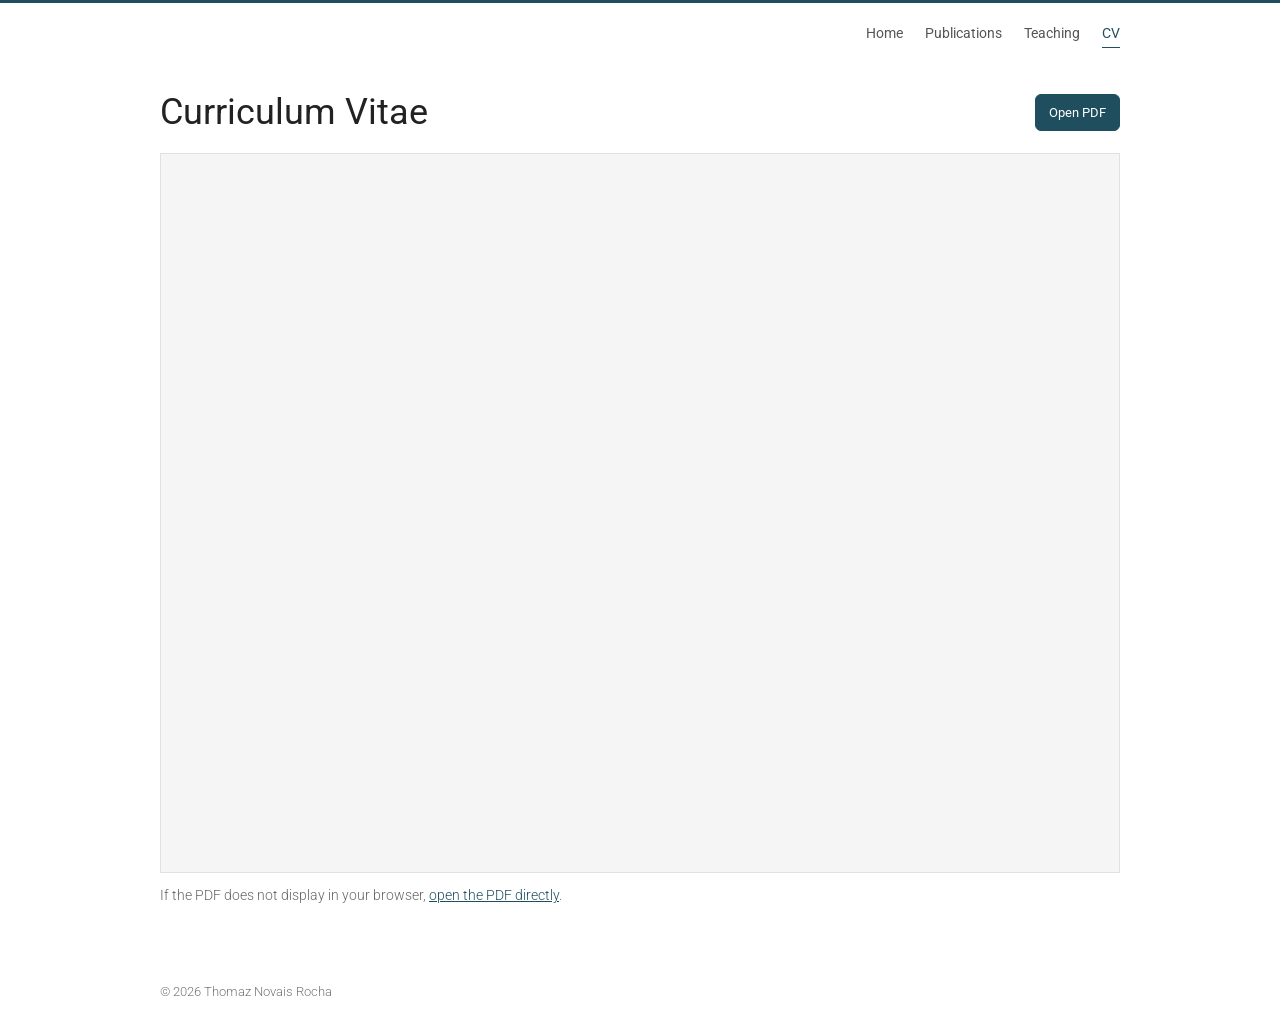
==== cv.html @ 0c69d880 "Bump CV stylesheet cache version" ====
<!doctype html>
<html lang="en">
<head>
  <meta charset="utf-8">
  <meta name="viewport" content="width=device-width, initial-scale=1">
  <meta name="description" content="Curriculum Vitae of Thomaz Novais Rocha, Postdoctoral Researcher at the Institute for Applied Ethics, Pontificia Universidad Católica de Chile.">
  <title>CV · Thomaz Novais Rocha</title>
  <link rel="preconnect" href="https://fonts.googleapis.com">
  <link rel="preconnect" href="https://fonts.gstatic.com" crossorigin>
  <link href="https://fonts.googleapis.com/css2?family=Roboto:wght@300;400;500;700&display=swap" rel="stylesheet">
  <link rel="stylesheet" href="styles.css?v=20260915-9">
</head>
<body>
<header class="site-header"><div class="wrap top-nav"><nav aria-label="Primary navigation"><a href="index.html">Home</a><a href="publications.html">Publications</a><a href="teaching.html">Teaching</a><a class="active" href="cv.html">CV</a></nav></div></header>
<main class="wrap page cv-page">
  <div class="cv-header">
    <h1>Curriculum Vitae</h1>
    <a class="cv-download" href="assets/Thomaz_Novais_Rocha_CV.pdf" target="_blank" rel="noopener">Open PDF</a>
  </div>
  <iframe class="cv-frame" src="assets/Thomaz_Novais_Rocha_CV.pdf#view=FitH" title="Curriculum Vitae of Thomaz Novais Rocha"></iframe>
  <p class="cv-fallback">If the PDF does not display in your browser, <a href="assets/Thomaz_Novais_Rocha_CV.pdf" target="_blank" rel="noopener">open the PDF directly</a>.</p>
</main>
<footer><div class="wrap">© 2026 Thomaz Novais Rocha</div></footer>
</body></html>
---- styles.css ----
:root{--ink:#303030;--muted:#555;--line:#e1e1e1;--link:#111;--paper:#fff;--soft:#f7f7f7;--accent:#1f4e5f;--accent-dark:#173b48;--accent-soft:#eef4f5;--accent-line:#cddfe4;--max:960px}*{box-sizing:border-box}html{scroll-behavior:smooth}body{margin:0;border-top:3px solid var(--accent);background:var(--paper);color:var(--ink);font-family:"Roboto",Arial,sans-serif;font-size:16px;font-weight:300;line-height:1.5}.wrap{width:min(calc(100% - 64px),var(--max));margin:0 auto}a{color:var(--link)}header{background:#fff}.top-nav{display:flex;justify-content:flex-end;padding-top:20px}.top-nav nav{display:flex;gap:22px;align-items:center;flex-wrap:wrap}.top-nav a{color:#555;text-decoration:none;font-size:14px;font-weight:400;padding-bottom:3px;border-bottom:1px solid transparent}.top-nav a:hover,.top-nav a.active{color:var(--accent);border-bottom-color:var(--accent)}main{padding:8px 0 40px}.intro-section{display:grid;grid-template-columns:minmax(0,1fr) 260px;column-gap:42px;align-items:start;padding:0 0 18px;border-top:0}.intro-copy h1{font-size:40px;line-height:1.12;font-weight:300;letter-spacing:-.02em;margin:0 0 10px;color:#111}.intro-copy h1 strong{font-weight:700}.role,.affil{font-size:16px;margin:0}.role{margin-top:12px;font-weight:300}.affil{margin-top:2px;margin-bottom:20px}.bio{max-width:600px;font-size:16px}.bio p{margin:0 0 16px}.profile-panel{padding-top:111px}.photo{width:100%;display:block;border-radius:3px;box-shadow:0 2px 8px rgba(0,0,0,.18);aspect-ratio:4/5;object-fit:cover}.contact-icons{display:flex;justify-content:center;gap:11px;margin-top:18px;align-items:center;flex-wrap:nowrap}.contact-icons a{color:#000;text-decoration:none;font-size:31px;line-height:1;display:inline-flex;align-items:center;justify-content:center;width:32px;height:34px;transition:color .15s ease,opacity .15s ease}.contact-icons a:hover{color:var(--accent);opacity:1}.orcid-icon{width:31px;height:31px;display:block}.home-rule{border:0;border-top:1px solid var(--line);margin:0}.academic-container{width:100%;display:block;padding:17px 0 17px;font-size:16px;line-height:1.45;overflow:auto}.academic-heading{font-size:25px;font-weight:700;line-height:1.2;margin:0 0 23px;color:#111}.academic-bold{font-weight:700}.bioword1{float:left}.bioword2{float:right;text-align:right}.page{max-width:900px;padding-top:44px}.page h1{font-size:36px;font-weight:400;line-height:1.15;margin:0 0 18px;color:#222}.page-intro{font-size:16px;color:#444;max-width:780px;margin:0 0 38px}.entry{padding:24px 0;border-top:1px solid var(--line)}.entry h2{font-size:21px;font-weight:500;line-height:1.35;margin:0 0 7px;color:#2b2b2b}.entry p{margin:7px 0}.entry a,.page a{color:var(--accent)}.entry a:hover,.page a:hover{text-decoration:underline}.meta,.status{color:#555}.citation{max-width:840px}.citation strong{font-weight:700;color:#222}.badge{display:inline-block;font-size:13px;padding:3px 8px;border:1px solid var(--line);border-radius:999px;color:#555}.course-list{margin:14px 0 0;padding-left:22px}.course-list li{margin:8px 0}.course-level{display:inline-block;margin-left:7px;padding:2px 7px;border:1px solid var(--accent-line);border-radius:999px;background:var(--accent-soft);color:var(--accent);font-size:11px;font-weight:400;line-height:1.35;vertical-align:1px;white-space:nowrap}.cv-page{max-width:960px}.cv-header{display:flex;align-items:center;justify-content:space-between;gap:24px;margin-bottom:20px}.cv-header h1{margin:0}.cv-download{display:inline-flex;align-items:center;justify-content:center;padding:8px 13px;border:1px solid var(--accent);border-radius:6px;background:var(--accent);color:#fff!important;font-size:13px;font-weight:400;text-decoration:none;white-space:nowrap;transition:background .15s ease,border-color .15s ease}.cv-download:hover{background:var(--accent-dark);border-color:var(--accent-dark);text-decoration:none!important}.cv-frame{display:block;width:100%;height:calc(100vh - 190px);min-height:720px;border:1px solid var(--line);background:#f5f5f5}.cv-fallback{font-size:14px;color:#666;margin-top:12px}footer{padding:22px 0 34px;color:#777;font-size:13px;margin-top:0}@media(max-width:760px){.wrap{width:min(calc(100% - 36px),var(--max))}.top-nav{justify-content:flex-start;padding-top:16px}.top-nav nav{gap:14px}.intro-section{grid-template-columns:1fr;gap:26px;padding-bottom:28px}.intro-copy h1{font-size:34px}.bio{max-width:none}.profile-panel{padding-top:0;max-width:300px}.contact-icons{justify-content:flex-start;padding-left:6px;gap:14px;flex-wrap:wrap}.bioword1,.bioword2{float:none;text-align:left}.academic-container br{display:none}.academic-container .bioword2{margin-bottom:10px}.academic-heading{margin-bottom:18px}.page{padding-top:32px}.page h1{font-size:32px}.cv-header{align-items:flex-start}.cv-frame{height:72vh;min-height:540px}}
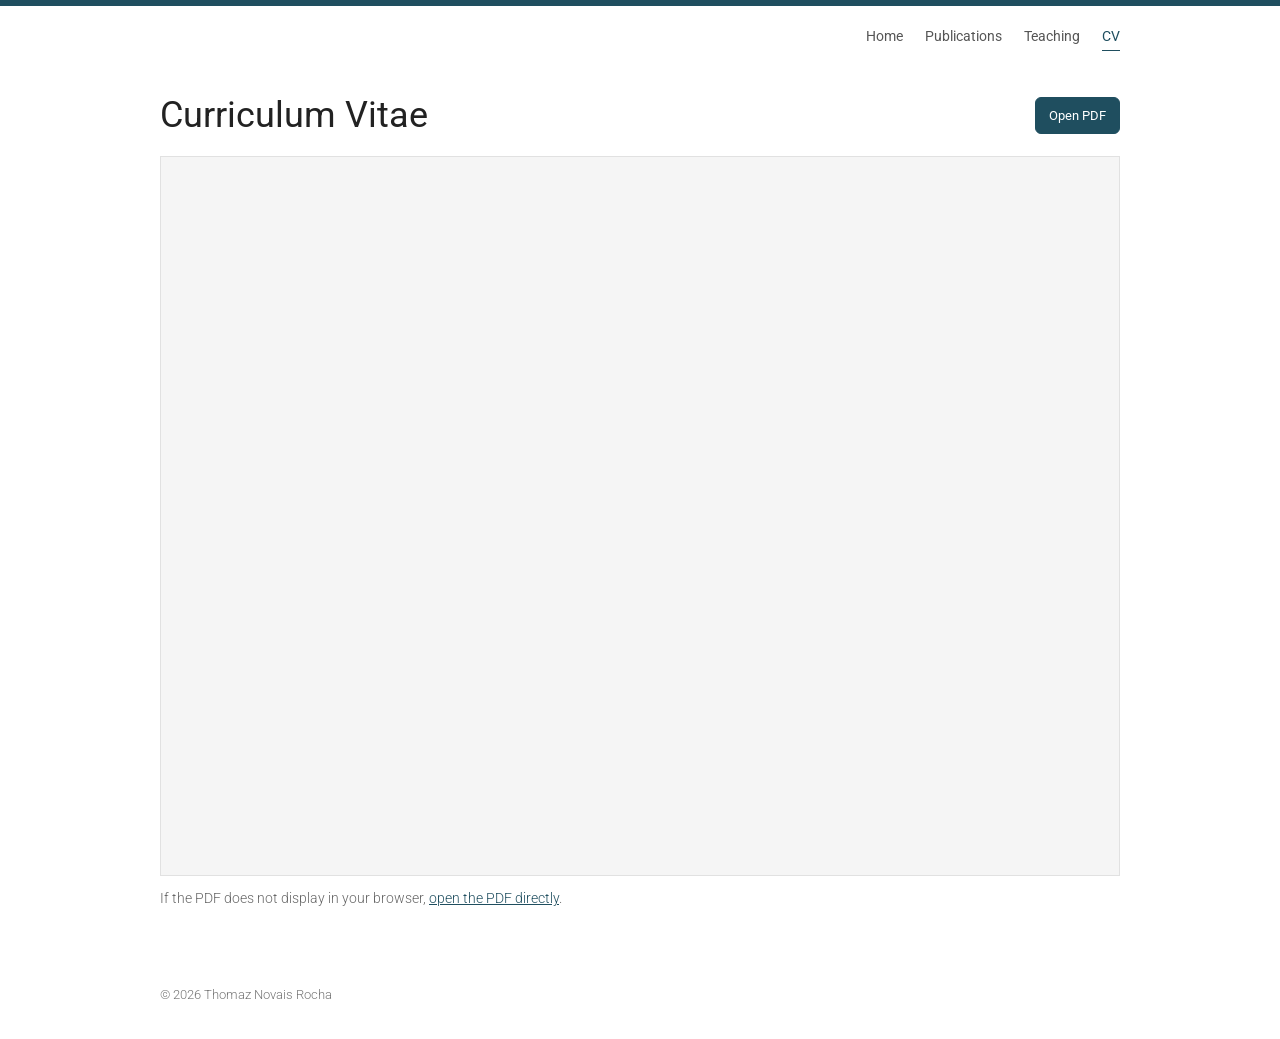
==== commit 40a7ba86: "Refresh CV stylesheet cache" ====
--- a/cv.html
+++ b/cv.html
@@ -8,7 +8,7 @@
   <link rel="preconnect" href="https://fonts.googleapis.com">
   <link rel="preconnect" href="https://fonts.gstatic.com" crossorigin>
   <link href="https://fonts.googleapis.com/css2?family=Roboto:wght@300;400;500;700&display=swap" rel="stylesheet">
-  <link rel="stylesheet" href="styles.css?v=20260915-9">
+  <link rel="stylesheet" href="styles.css?v=20260915-10">
 </head>
 <body>
 <header class="site-header"><div class="wrap top-nav"><nav aria-label="Primary navigation"><a href="index.html">Home</a><a href="publications.html">Publications</a><a href="teaching.html">Teaching</a><a class="active" href="cv.html">CV</a></nav></div></header>
--- a/styles.css
+++ b/styles.css
@@ -1 +1 @@
-:root{--ink:#303030;--muted:#555;--line:#e1e1e1;--link:#111;--paper:#fff;--soft:#f7f7f7;--accent:#1f4e5f;--accent-dark:#173b48;--accent-soft:#eef4f5;--accent-line:#cddfe4;--max:960px}*{box-sizing:border-box}html{scroll-behavior:smooth}body{margin:0;border-top:3px solid var(--accent);background:var(--paper);color:var(--ink);font-family:"Roboto",Arial,sans-serif;font-size:16px;font-weight:300;line-height:1.5}.wrap{width:min(calc(100% - 64px),var(--max));margin:0 auto}a{color:var(--link)}header{background:#fff}.top-nav{display:flex;justify-content:flex-end;padding-top:20px}.top-nav nav{display:flex;gap:22px;align-items:center;flex-wrap:wrap}.top-nav a{color:#555;text-decoration:none;font-size:14px;font-weight:400;padding-bottom:3px;border-bottom:1px solid transparent}.top-nav a:hover,.top-nav a.active{color:var(--accent);border-bottom-color:var(--accent)}main{padding:8px 0 40px}.intro-section{display:grid;grid-template-columns:minmax(0,1fr) 260px;column-gap:42px;align-items:start;padding:0 0 18px;border-top:0}.intro-copy h1{font-size:40px;line-height:1.12;font-weight:300;letter-spacing:-.02em;margin:0 0 10px;color:#111}.intro-copy h1 strong{font-weight:700}.role,.affil{font-size:16px;margin:0}.role{margin-top:12px;font-weight:300}.affil{margin-top:2px;margin-bottom:20px}.bio{max-width:600px;font-size:16px}.bio p{margin:0 0 16px}.profile-panel{padding-top:111px}.photo{width:100%;display:block;border-radius:3px;box-shadow:0 2px 8px rgba(0,0,0,.18);aspect-ratio:4/5;object-fit:cover}.contact-icons{display:flex;justify-content:center;gap:11px;margin-top:18px;align-items:center;flex-wrap:nowrap}.contact-icons a{color:#000;text-decoration:none;font-size:31px;line-height:1;display:inline-flex;align-items:center;justify-content:center;width:32px;height:34px;transition:color .15s ease,opacity .15s ease}.contact-icons a:hover{color:var(--accent);opacity:1}.orcid-icon{width:31px;height:31px;display:block}.home-rule{border:0;border-top:1px solid var(--line);margin:0}.academic-container{width:100%;display:block;padding:17px 0 17px;font-size:16px;line-height:1.45;overflow:auto}.academic-heading{font-size:25px;font-weight:700;line-height:1.2;margin:0 0 23px;color:#111}.academic-bold{font-weight:700}.bioword1{float:left}.bioword2{float:right;text-align:right}.page{max-width:900px;padding-top:44px}.page h1{font-size:36px;font-weight:400;line-height:1.15;margin:0 0 18px;color:#222}.page-intro{font-size:16px;color:#444;max-width:780px;margin:0 0 38px}.entry{padding:24px 0;border-top:1px solid var(--line)}.entry h2{font-size:21px;font-weight:500;line-height:1.35;margin:0 0 7px;color:#2b2b2b}.entry p{margin:7px 0}.entry a,.page a{color:var(--accent)}.entry a:hover,.page a:hover{text-decoration:underline}.meta,.status{color:#555}.citation{max-width:840px}.citation strong{font-weight:700;color:#222}.badge{display:inline-block;font-size:13px;padding:3px 8px;border:1px solid var(--line);border-radius:999px;color:#555}.course-list{margin:14px 0 0;padding-left:22px}.course-list li{margin:8px 0}.course-level{display:inline-block;margin-left:7px;padding:2px 7px;border:1px solid var(--accent-line);border-radius:999px;background:var(--accent-soft);color:var(--accent);font-size:11px;font-weight:400;line-height:1.35;vertical-align:1px;white-space:nowrap}.cv-page{max-width:960px}.cv-header{display:flex;align-items:center;justify-content:space-between;gap:24px;margin-bottom:20px}.cv-header h1{margin:0}.cv-download{display:inline-flex;align-items:center;justify-content:center;padding:8px 13px;border:1px solid var(--accent);border-radius:6px;background:var(--accent);color:#fff!important;font-size:13px;font-weight:400;text-decoration:none;white-space:nowrap;transition:background .15s ease,border-color .15s ease}.cv-download:hover{background:var(--accent-dark);border-color:var(--accent-dark);text-decoration:none!important}.cv-frame{display:block;width:100%;height:calc(100vh - 190px);min-height:720px;border:1px solid var(--line);background:#f5f5f5}.cv-fallback{font-size:14px;color:#666;margin-top:12px}footer{padding:22px 0 34px;color:#777;font-size:13px;margin-top:0}@media(max-width:760px){.wrap{width:min(calc(100% - 36px),var(--max))}.top-nav{justify-content:flex-start;padding-top:16px}.top-nav nav{gap:14px}.intro-section{grid-template-columns:1fr;gap:26px;padding-bottom:28px}.intro-copy h1{font-size:34px}.bio{max-width:none}.profile-panel{padding-top:0;max-width:300px}.contact-icons{justify-content:flex-start;padding-left:6px;gap:14px;flex-wrap:wrap}.bioword1,.bioword2{float:none;text-align:left}.academic-container br{display:none}.academic-container .bioword2{margin-bottom:10px}.academic-heading{margin-bottom:18px}.page{padding-top:32px}.page h1{font-size:32px}.cv-header{align-items:flex-start}.cv-frame{height:72vh;min-height:540px}}+:root{--ink:#303030;--muted:#555;--line:#e1e1e1;--link:#111;--paper:#fff;--soft:#f7f7f7;--accent:#1f4e5f;--accent-dark:#173b48;--accent-soft:#eef4f5;--accent-line:#cddfe4;--max:960px}*{box-sizing:border-box}html{scroll-behavior:smooth}body{margin:0;border-top:6px solid var(--accent);background:var(--paper);color:var(--ink);font-family:"Roboto",Arial,sans-serif;font-size:16px;font-weight:300;line-height:1.5}.wrap{width:min(calc(100% - 64px),var(--max));margin:0 auto}a{color:var(--link)}header{background:#fff}.top-nav{display:flex;justify-content:flex-end;padding-top:20px}.top-nav nav{display:flex;gap:22px;align-items:center;flex-wrap:wrap}.top-nav a{color:#555;text-decoration:none;font-size:14px;font-weight:400;padding-bottom:3px;border-bottom:1px solid transparent}.top-nav a:hover,.top-nav a.active{color:var(--accent);border-bottom-color:var(--accent)}main{padding:8px 0 40px}.intro-section{display:grid;grid-template-columns:minmax(0,1fr) 260px;column-gap:42px;align-items:start;padding:0 0 18px;border-top:0}.intro-copy h1{font-size:40px;line-height:1.12;font-weight:700;letter-spacing:-.02em;margin:0 0 10px;color:#111}.intro-copy h1 strong{font-weight:700}.role,.affil{font-size:16px;margin:0}.role{margin-top:12px;font-weight:300}.affil{margin-top:2px;margin-bottom:20px}.bio{max-width:600px;font-size:16px}.bio p{margin:0 0 16px}.profile-panel{position:relative;padding-top:111px}.profile-panel::before{content:"";position:absolute;top:101px;right:-12px;width:100%;aspect-ratio:4/5;background:var(--accent-soft);border:1px solid var(--accent-line);border-radius:4px;z-index:0}.photo{position:relative;z-index:1;width:100%;display:block;border-radius:3px;box-shadow:0 2px 8px rgba(0,0,0,.18);aspect-ratio:4/5;object-fit:cover}.contact-icons{position:relative;z-index:1;display:flex;justify-content:center;gap:11px;margin-top:18px;align-items:center;flex-wrap:nowrap}.contact-icons a{color:#000;text-decoration:none;font-size:31px;line-height:1;display:inline-flex;align-items:center;justify-content:center;width:32px;height:34px;transition:color .15s ease,opacity .15s ease}.contact-icons a:hover{color:var(--accent);opacity:1}.orcid-icon{width:31px;height:31px;display:block}.home-rule{border:0;border-top:1px solid var(--line);margin:0}.academic-container{width:100%;display:block;padding:17px 0 17px;font-size:16px;line-height:1.45;overflow:auto}.academic-heading{font-size:25px;font-weight:700;line-height:1.2;margin:0 0 23px;color:#111}.academic-bold{font-weight:700}.bioword1{float:left}.bioword2{float:right;text-align:right}.page{max-width:900px;padding-top:44px}.page h1{font-size:36px;font-weight:400;line-height:1.15;margin:0 0 18px;color:#222}.page-intro{font-size:16px;color:#444;max-width:780px;margin:0 0 38px}.entry{padding:24px 0;border-top:1px solid var(--line)}.entry h2{font-size:21px;font-weight:500;line-height:1.35;margin:0 0 7px;color:#2b2b2b}.entry p{margin:7px 0}.entry a,.page a{color:var(--accent)}.entry a:hover,.page a:hover{text-decoration:underline}.meta,.status{color:#555}.citation{max-width:840px}.citation strong{font-weight:700;color:#222}.badge{display:inline-block;font-size:13px;padding:3px 8px;border:1px solid var(--line);border-radius:999px;color:#555}.course-list{margin:14px 0 0;padding-left:22px}.course-list li{margin:8px 0}.course-level{display:inline-block;margin-left:7px;padding:2px 7px;border:1px solid var(--accent-line);border-radius:999px;background:var(--accent-soft);color:var(--accent);font-size:11px;font-weight:400;line-height:1.35;vertical-align:1px;white-space:nowrap}.cv-page{max-width:960px}.cv-header{display:flex;align-items:center;justify-content:space-between;gap:24px;margin-bottom:20px}.cv-header h1{margin:0}.cv-download{display:inline-flex;align-items:center;justify-content:center;padding:8px 13px;border:1px solid var(--accent);border-radius:6px;background:var(--accent);color:#fff!important;font-size:13px;font-weight:400;text-decoration:none;white-space:nowrap;transition:background .15s ease,border-color .15s ease}.cv-download:hover{background:var(--accent-dark);border-color:var(--accent-dark);text-decoration:none!important}.cv-frame{display:block;width:100%;height:calc(100vh - 190px);min-height:720px;border:1px solid var(--line);background:#f5f5f5}.cv-fallback{font-size:14px;color:#666;margin-top:12px}footer{padding:22px 0 34px;color:#777;font-size:13px;margin-top:0}@media(max-width:760px){.wrap{width:min(calc(100% - 36px),var(--max))}.top-nav{justify-content:flex-start;padding-top:16px}.top-nav nav{gap:14px}.intro-section{grid-template-columns:1fr;gap:26px;padding-bottom:28px}.intro-copy h1{font-size:34px}.bio{max-width:none}.profile-panel{padding-top:0;max-width:300px}.profile-panel::before{top:-10px;right:-10px}.contact-icons{justify-content:flex-start;padding-left:6px;gap:14px;flex-wrap:wrap}.bioword1,.bioword2{float:none;text-align:left}.academic-container br{display:none}.academic-container .bioword2{margin-bottom:10px}.academic-heading{margin-bottom:18px}.page{padding-top:32px}.page h1{font-size:32px}.cv-header{align-items:flex-start}.cv-frame{height:72vh;min-height:540px}}
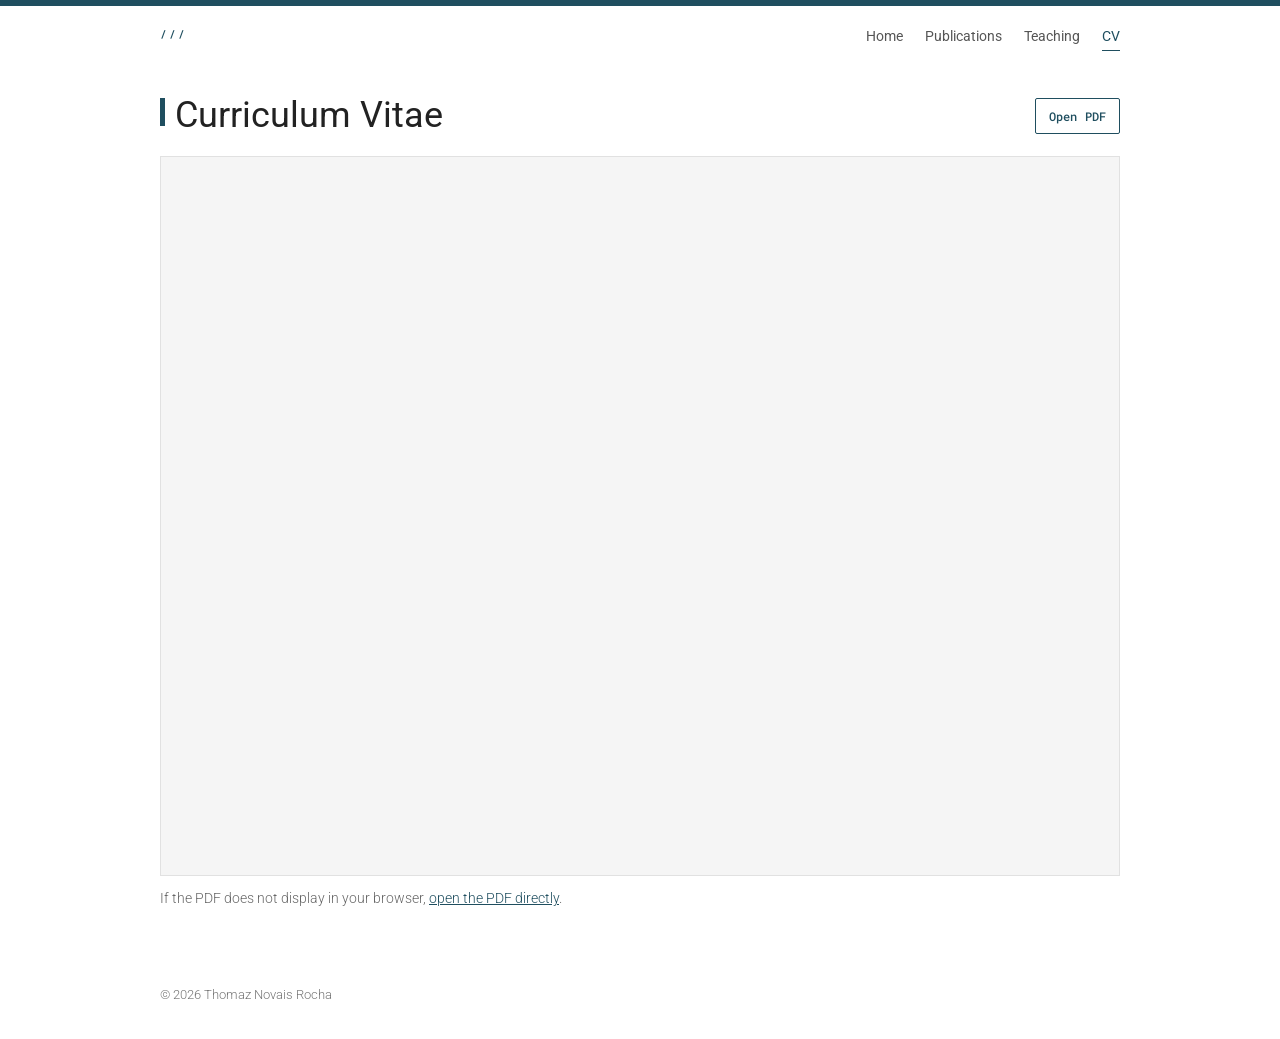
==== commit 8b3916da: "Add subtle retro micro-details" ====
--- a/cv.html
+++ b/cv.html
@@ -7,8 +7,8 @@
   <title>CV · Thomaz Novais Rocha</title>
   <link rel="preconnect" href="https://fonts.googleapis.com">
   <link rel="preconnect" href="https://fonts.gstatic.com" crossorigin>
-  <link href="https://fonts.googleapis.com/css2?family=Roboto:wght@300;400;500;700&display=swap" rel="stylesheet">
-  <link rel="stylesheet" href="styles.css?v=20260915-10">
+  <link href="https://fonts.googleapis.com/css2?family=Roboto+Mono:wght@400;500&family=Roboto:wght@300;400;500;700&display=swap" rel="stylesheet">
+  <link rel="stylesheet" href="styles.css?v=20260915-14">
 </head>
 <body>
 <header class="site-header"><div class="wrap top-nav"><nav aria-label="Primary navigation"><a href="index.html">Home</a><a href="publications.html">Publications</a><a href="teaching.html">Teaching</a><a class="active" href="cv.html">CV</a></nav></div></header>
--- a/styles.css
+++ b/styles.css
@@ -1 +1 @@
-:root{--ink:#303030;--muted:#555;--line:#e1e1e1;--link:#111;--paper:#fff;--soft:#f7f7f7;--accent:#1f4e5f;--accent-dark:#173b48;--accent-soft:#eef4f5;--accent-line:#cddfe4;--max:960px}*{box-sizing:border-box}html{scroll-behavior:smooth}body{margin:0;border-top:6px solid var(--accent);background:var(--paper);color:var(--ink);font-family:"Roboto",Arial,sans-serif;font-size:16px;font-weight:300;line-height:1.5}.wrap{width:min(calc(100% - 64px),var(--max));margin:0 auto}a{color:var(--link)}header{background:#fff}.top-nav{display:flex;justify-content:flex-end;padding-top:20px}.top-nav nav{display:flex;gap:22px;align-items:center;flex-wrap:wrap}.top-nav a{color:#555;text-decoration:none;font-size:14px;font-weight:400;padding-bottom:3px;border-bottom:1px solid transparent}.top-nav a:hover,.top-nav a.active{color:var(--accent);border-bottom-color:var(--accent)}main{padding:8px 0 40px}.intro-section{display:grid;grid-template-columns:minmax(0,1fr) 260px;column-gap:42px;align-items:start;padding:0 0 18px;border-top:0}.intro-copy h1{font-size:40px;line-height:1.12;font-weight:700;letter-spacing:-.02em;margin:0 0 10px;color:#111}.intro-copy h1 strong{font-weight:700}.role,.affil{font-size:16px;margin:0}.role{margin-top:12px;font-weight:300}.affil{margin-top:2px;margin-bottom:20px}.bio{max-width:600px;font-size:16px}.bio p{margin:0 0 16px}.profile-panel{position:relative;padding-top:111px}.profile-panel::before{content:"";position:absolute;top:101px;right:-12px;width:100%;aspect-ratio:4/5;background:var(--accent-soft);border:1px solid var(--accent-line);border-radius:4px;z-index:0}.photo{position:relative;z-index:1;width:100%;display:block;border-radius:3px;box-shadow:0 2px 8px rgba(0,0,0,.18);aspect-ratio:4/5;object-fit:cover}.contact-icons{position:relative;z-index:1;display:flex;justify-content:center;gap:11px;margin-top:18px;align-items:center;flex-wrap:nowrap}.contact-icons a{color:#000;text-decoration:none;font-size:31px;line-height:1;display:inline-flex;align-items:center;justify-content:center;width:32px;height:34px;transition:color .15s ease,opacity .15s ease}.contact-icons a:hover{color:var(--accent);opacity:1}.orcid-icon{width:31px;height:31px;display:block}.home-rule{border:0;border-top:1px solid var(--line);margin:0}.academic-container{width:100%;display:block;padding:17px 0 17px;font-size:16px;line-height:1.45;overflow:auto}.academic-heading{font-size:25px;font-weight:700;line-height:1.2;margin:0 0 23px;color:#111}.academic-bold{font-weight:700}.bioword1{float:left}.bioword2{float:right;text-align:right}.page{max-width:900px;padding-top:44px}.page h1{font-size:36px;font-weight:400;line-height:1.15;margin:0 0 18px;color:#222}.page-intro{font-size:16px;color:#444;max-width:780px;margin:0 0 38px}.entry{padding:24px 0;border-top:1px solid var(--line)}.entry h2{font-size:21px;font-weight:500;line-height:1.35;margin:0 0 7px;color:#2b2b2b}.entry p{margin:7px 0}.entry a,.page a{color:var(--accent)}.entry a:hover,.page a:hover{text-decoration:underline}.meta,.status{color:#555}.citation{max-width:840px}.citation strong{font-weight:700;color:#222}.badge{display:inline-block;font-size:13px;padding:3px 8px;border:1px solid var(--line);border-radius:999px;color:#555}.course-list{margin:14px 0 0;padding-left:22px}.course-list li{margin:8px 0}.course-level{display:inline-block;margin-left:7px;padding:2px 7px;border:1px solid var(--accent-line);border-radius:999px;background:var(--accent-soft);color:var(--accent);font-size:11px;font-weight:400;line-height:1.35;vertical-align:1px;white-space:nowrap}.cv-page{max-width:960px}.cv-header{display:flex;align-items:center;justify-content:space-between;gap:24px;margin-bottom:20px}.cv-header h1{margin:0}.cv-download{display:inline-flex;align-items:center;justify-content:center;padding:8px 13px;border:1px solid var(--accent);border-radius:6px;background:var(--accent);color:#fff!important;font-size:13px;font-weight:400;text-decoration:none;white-space:nowrap;transition:background .15s ease,border-color .15s ease}.cv-download:hover{background:var(--accent-dark);border-color:var(--accent-dark);text-decoration:none!important}.cv-frame{display:block;width:100%;height:calc(100vh - 190px);min-height:720px;border:1px solid var(--line);background:#f5f5f5}.cv-fallback{font-size:14px;color:#666;margin-top:12px}footer{padding:22px 0 34px;color:#777;font-size:13px;margin-top:0}@media(max-width:760px){.wrap{width:min(calc(100% - 36px),var(--max))}.top-nav{justify-content:flex-start;padding-top:16px}.top-nav nav{gap:14px}.intro-section{grid-template-columns:1fr;gap:26px;padding-bottom:28px}.intro-copy h1{font-size:34px}.bio{max-width:none}.profile-panel{padding-top:0;max-width:300px}.profile-panel::before{top:-10px;right:-10px}.contact-icons{justify-content:flex-start;padding-left:6px;gap:14px;flex-wrap:wrap}.bioword1,.bioword2{float:none;text-align:left}.academic-container br{display:none}.academic-container .bioword2{margin-bottom:10px}.academic-heading{margin-bottom:18px}.page{padding-top:32px}.page h1{font-size:32px}.cv-header{align-items:flex-start}.cv-frame{height:72vh;min-height:540px}}+:root{--ink:#303030;--muted:#555;--line:#e1e1e1;--link:#111;--paper:#fff;--soft:#f7f7f7;--accent:#1f4e5f;--accent-dark:#173b48;--accent-soft:#eef4f5;--accent-line:#cddfe4;--max:960px}*{box-sizing:border-box}html{scroll-behavior:smooth}body{margin:0;border-top:6px solid var(--accent);background:var(--paper);color:var(--ink);font-family:"Roboto",Arial,sans-serif;font-size:16px;font-weight:300;line-height:1.5}.wrap{width:min(calc(100% - 64px),var(--max));margin:0 auto}a{color:var(--link)}header{background:#fff}.top-nav{display:flex;justify-content:flex-end;align-items:flex-start;padding-top:20px}.top-nav::before{content:"///";margin-right:auto;padding-top:2px;color:var(--accent);font-family:"Roboto Mono",monospace;font-size:11px;font-weight:500;letter-spacing:2px;line-height:1}.top-nav nav{display:flex;gap:22px;align-items:center;flex-wrap:wrap}.top-nav a{color:#555;text-decoration:none;font-size:14px;font-weight:400;padding-bottom:3px;border-bottom:1px solid transparent}.top-nav a:hover,.top-nav a.active{color:var(--accent);border-bottom-color:var(--accent)}main{padding:8px 0 40px}.intro-section{display:grid;grid-template-columns:minmax(0,1fr) 260px;column-gap:42px;align-items:start;padding:0 0 18px;border-top:0}.intro-copy h1{font-size:40px;line-height:1.12;font-weight:700;letter-spacing:-.02em;margin:0 0 10px;color:#111}.intro-copy h1 strong{font-weight:700}.role,.affil{font-size:16px;margin:0}.role{margin-top:12px;font-weight:300}.affil{margin-top:2px;margin-bottom:20px}.bio{max-width:600px;font-size:16px}.bio p{margin:0 0 16px}.profile-panel{padding-top:111px}.photo{width:100%;display:block;border-radius:3px;box-shadow:0 2px 8px rgba(0,0,0,.18);aspect-ratio:4/5;object-fit:cover}.contact-icons{display:flex;justify-content:center;gap:11px;margin-top:18px;align-items:center;flex-wrap:nowrap}.contact-icons a{color:#000;text-decoration:none;font-size:31px;line-height:1;display:inline-flex;align-items:center;justify-content:center;width:32px;height:34px;transition:color .15s ease,opacity .15s ease}.contact-icons a:hover{color:var(--accent);opacity:1}.orcid-icon{width:31px;height:31px;display:block}.home-rule{border:0;height:1px;background:linear-gradient(90deg,var(--accent) 0 42px,var(--line) 42px 100%);margin:0}.academic-container{width:100%;display:block;padding:17px 0 17px;font-size:16px;line-height:1.45;overflow:auto}.academic-heading{font-size:25px;font-weight:700;line-height:1.2;margin:0 0 23px;color:#111}.academic-heading::before,.page h1::before{content:"";display:inline-block;width:5px;height:.78em;margin-right:10px;background:var(--accent);vertical-align:.02em}.academic-bold{font-weight:700}.bioword1{float:left}.bioword2{float:right;text-align:right}.date-stamp{font-family:"Roboto Mono",monospace;font-size:14px;font-weight:400;letter-spacing:.01em;color:#4d4d4d}.inline-date{font-size:.9em}.page{max-width:900px;padding-top:44px}.page h1{font-size:36px;font-weight:400;line-height:1.15;margin:0 0 18px;color:#222}.page-intro{font-size:16px;color:#444;max-width:780px;margin:0 0 38px}.entry{position:relative;padding:24px 0;border-top:1px solid var(--line)}.entry::before{content:"";position:absolute;top:-1px;left:0;width:26px;height:2px;background:var(--accent)}.entry h2{font-size:21px;font-weight:500;line-height:1.35;margin:0 0 7px;color:#2b2b2b}.entry p{margin:7px 0}.entry a,.page a{color:var(--accent)}.entry a:hover,.page a:hover{text-decoration:underline}.meta,.status{color:#555}.citation{max-width:840px}.citation strong{font-weight:700;color:#222}.badge{display:inline-block;font-family:"Roboto Mono",monospace;font-size:12px;font-weight:400;padding:3px 7px;border:1px solid var(--accent-line);border-radius:2px;background:transparent;color:var(--accent);letter-spacing:.01em}.course-list{margin:14px 0 0;padding-left:22px}.course-list li{margin:8px 0}.course-level{display:inline-block;margin-left:7px;padding:2px 7px;border:1px solid var(--accent-line);border-radius:2px;background:var(--accent-soft);color:var(--accent);font-family:"Roboto Mono",monospace;font-size:10px;font-weight:400;line-height:1.35;letter-spacing:.02em;vertical-align:1px;white-space:nowrap}.cv-page{max-width:960px}.cv-header{display:flex;align-items:center;justify-content:space-between;gap:24px;margin-bottom:20px}.cv-header h1{margin:0}.cv-download{display:inline-flex;align-items:center;justify-content:center;padding:8px 13px;border:1px solid var(--accent);border-radius:2px;background:#fff;color:var(--accent)!important;font-family:"Roboto Mono",monospace;font-size:12px;font-weight:500;letter-spacing:.01em;text-decoration:none;white-space:nowrap;transition:background .15s ease,color .15s ease,border-color .15s ease}.cv-download:hover{background:var(--accent);border-color:var(--accent);color:#fff!important;text-decoration:none!important}.cv-frame{display:block;width:100%;height:calc(100vh - 190px);min-height:720px;border:1px solid var(--line);background:#f5f5f5}.cv-fallback{font-size:14px;color:#666;margin-top:12px}footer{padding:22px 0 34px;color:#777;font-size:13px;margin-top:0}@media(max-width:760px){.wrap{width:min(calc(100% - 36px),var(--max))}.top-nav{justify-content:flex-start;padding-top:16px}.top-nav::before{display:none}.top-nav nav{gap:14px}.intro-section{grid-template-columns:1fr;gap:26px;padding-bottom:28px}.intro-copy h1{font-size:34px}.bio{max-width:none}.profile-panel{padding-top:0;max-width:300px}.contact-icons{justify-content:flex-start;padding-left:6px;gap:14px;flex-wrap:wrap}.bioword1,.bioword2{float:none;text-align:left}.academic-container br{display:none}.academic-container .bioword2{margin-bottom:10px}.academic-heading{margin-bottom:18px}.page{padding-top:32px}.page h1{font-size:32px}.cv-header{align-items:flex-start}.cv-frame{height:72vh;min-height:540px}}
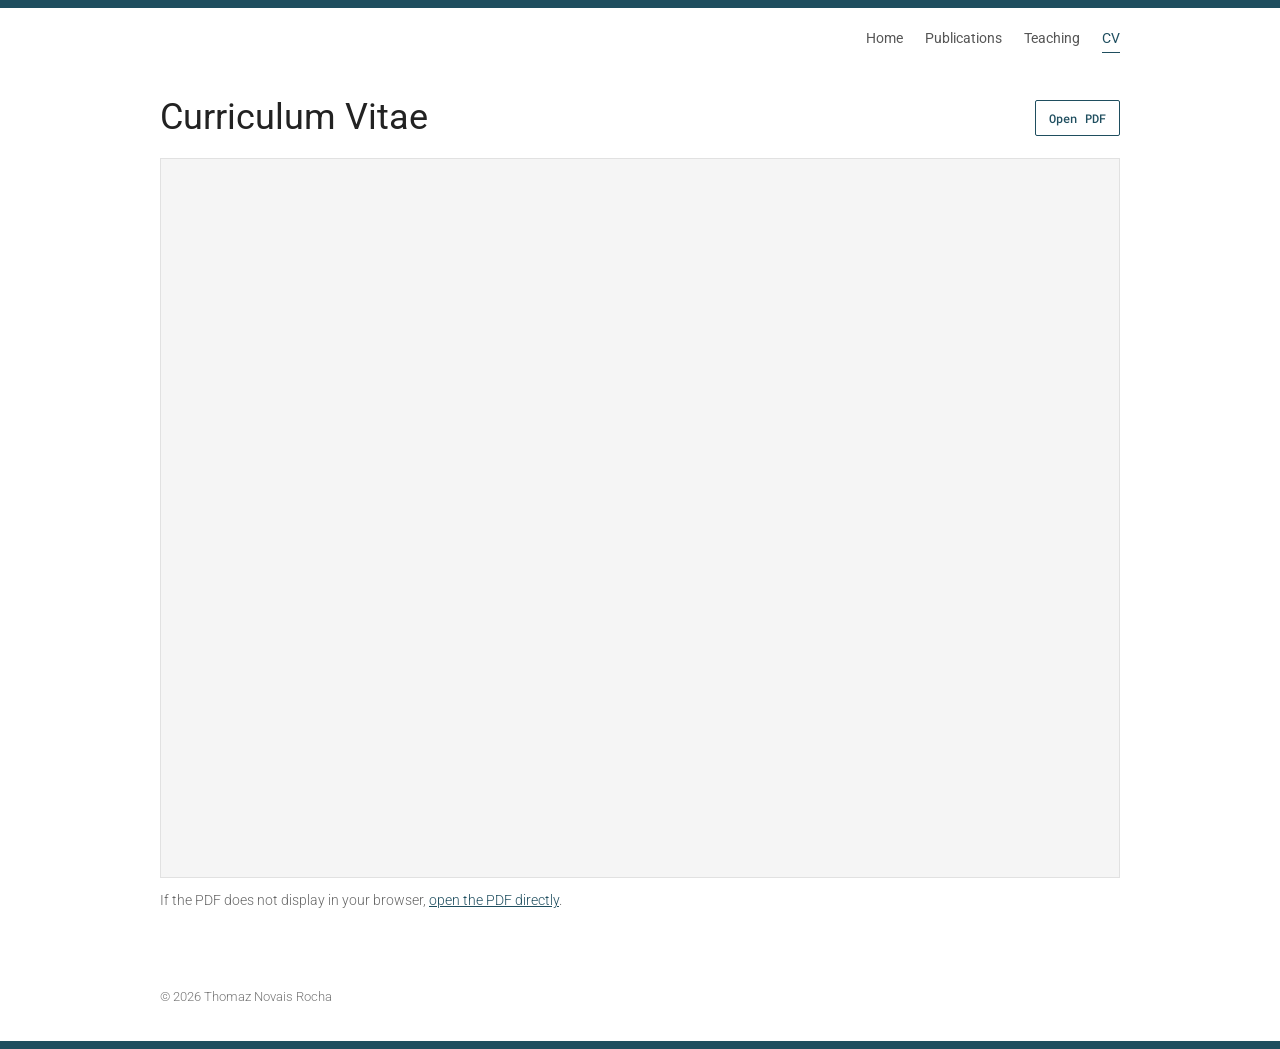
==== commit c0ff9806: "Refresh CV styling" ====
--- a/cv.html
+++ b/cv.html
@@ -8,7 +8,7 @@
   <link rel="preconnect" href="https://fonts.googleapis.com">
   <link rel="preconnect" href="https://fonts.gstatic.com" crossorigin>
   <link href="https://fonts.googleapis.com/css2?family=Roboto+Mono:wght@400;500&family=Roboto:wght@300;400;500;700&display=swap" rel="stylesheet">
-  <link rel="stylesheet" href="styles.css?v=20260915-14">
+  <link rel="stylesheet" href="styles.css?v=20260915-15">
 </head>
 <body>
 <header class="site-header"><div class="wrap top-nav"><nav aria-label="Primary navigation"><a href="index.html">Home</a><a href="publications.html">Publications</a><a href="teaching.html">Teaching</a><a class="active" href="cv.html">CV</a></nav></div></header>
--- a/styles.css
+++ b/styles.css
@@ -1 +1 @@
-:root{--ink:#303030;--muted:#555;--line:#e1e1e1;--link:#111;--paper:#fff;--soft:#f7f7f7;--accent:#1f4e5f;--accent-dark:#173b48;--accent-soft:#eef4f5;--accent-line:#cddfe4;--max:960px}*{box-sizing:border-box}html{scroll-behavior:smooth}body{margin:0;border-top:6px solid var(--accent);background:var(--paper);color:var(--ink);font-family:"Roboto",Arial,sans-serif;font-size:16px;font-weight:300;line-height:1.5}.wrap{width:min(calc(100% - 64px),var(--max));margin:0 auto}a{color:var(--link)}header{background:#fff}.top-nav{display:flex;justify-content:flex-end;align-items:flex-start;padding-top:20px}.top-nav::before{content:"///";margin-right:auto;padding-top:2px;color:var(--accent);font-family:"Roboto Mono",monospace;font-size:11px;font-weight:500;letter-spacing:2px;line-height:1}.top-nav nav{display:flex;gap:22px;align-items:center;flex-wrap:wrap}.top-nav a{color:#555;text-decoration:none;font-size:14px;font-weight:400;padding-bottom:3px;border-bottom:1px solid transparent}.top-nav a:hover,.top-nav a.active{color:var(--accent);border-bottom-color:var(--accent)}main{padding:8px 0 40px}.intro-section{display:grid;grid-template-columns:minmax(0,1fr) 260px;column-gap:42px;align-items:start;padding:0 0 18px;border-top:0}.intro-copy h1{font-size:40px;line-height:1.12;font-weight:700;letter-spacing:-.02em;margin:0 0 10px;color:#111}.intro-copy h1 strong{font-weight:700}.role,.affil{font-size:16px;margin:0}.role{margin-top:12px;font-weight:300}.affil{margin-top:2px;margin-bottom:20px}.bio{max-width:600px;font-size:16px}.bio p{margin:0 0 16px}.profile-panel{padding-top:111px}.photo{width:100%;display:block;border-radius:3px;box-shadow:0 2px 8px rgba(0,0,0,.18);aspect-ratio:4/5;object-fit:cover}.contact-icons{display:flex;justify-content:center;gap:11px;margin-top:18px;align-items:center;flex-wrap:nowrap}.contact-icons a{color:#000;text-decoration:none;font-size:31px;line-height:1;display:inline-flex;align-items:center;justify-content:center;width:32px;height:34px;transition:color .15s ease,opacity .15s ease}.contact-icons a:hover{color:var(--accent);opacity:1}.orcid-icon{width:31px;height:31px;display:block}.home-rule{border:0;height:1px;background:linear-gradient(90deg,var(--accent) 0 42px,var(--line) 42px 100%);margin:0}.academic-container{width:100%;display:block;padding:17px 0 17px;font-size:16px;line-height:1.45;overflow:auto}.academic-heading{font-size:25px;font-weight:700;line-height:1.2;margin:0 0 23px;color:#111}.academic-heading::before,.page h1::before{content:"";display:inline-block;width:5px;height:.78em;margin-right:10px;background:var(--accent);vertical-align:.02em}.academic-bold{font-weight:700}.bioword1{float:left}.bioword2{float:right;text-align:right}.date-stamp{font-family:"Roboto Mono",monospace;font-size:14px;font-weight:400;letter-spacing:.01em;color:#4d4d4d}.inline-date{font-size:.9em}.page{max-width:900px;padding-top:44px}.page h1{font-size:36px;font-weight:400;line-height:1.15;margin:0 0 18px;color:#222}.page-intro{font-size:16px;color:#444;max-width:780px;margin:0 0 38px}.entry{position:relative;padding:24px 0;border-top:1px solid var(--line)}.entry::before{content:"";position:absolute;top:-1px;left:0;width:26px;height:2px;background:var(--accent)}.entry h2{font-size:21px;font-weight:500;line-height:1.35;margin:0 0 7px;color:#2b2b2b}.entry p{margin:7px 0}.entry a,.page a{color:var(--accent)}.entry a:hover,.page a:hover{text-decoration:underline}.meta,.status{color:#555}.citation{max-width:840px}.citation strong{font-weight:700;color:#222}.badge{display:inline-block;font-family:"Roboto Mono",monospace;font-size:12px;font-weight:400;padding:3px 7px;border:1px solid var(--accent-line);border-radius:2px;background:transparent;color:var(--accent);letter-spacing:.01em}.course-list{margin:14px 0 0;padding-left:22px}.course-list li{margin:8px 0}.course-level{display:inline-block;margin-left:7px;padding:2px 7px;border:1px solid var(--accent-line);border-radius:2px;background:var(--accent-soft);color:var(--accent);font-family:"Roboto Mono",monospace;font-size:10px;font-weight:400;line-height:1.35;letter-spacing:.02em;vertical-align:1px;white-space:nowrap}.cv-page{max-width:960px}.cv-header{display:flex;align-items:center;justify-content:space-between;gap:24px;margin-bottom:20px}.cv-header h1{margin:0}.cv-download{display:inline-flex;align-items:center;justify-content:center;padding:8px 13px;border:1px solid var(--accent);border-radius:2px;background:#fff;color:var(--accent)!important;font-family:"Roboto Mono",monospace;font-size:12px;font-weight:500;letter-spacing:.01em;text-decoration:none;white-space:nowrap;transition:background .15s ease,color .15s ease,border-color .15s ease}.cv-download:hover{background:var(--accent);border-color:var(--accent);color:#fff!important;text-decoration:none!important}.cv-frame{display:block;width:100%;height:calc(100vh - 190px);min-height:720px;border:1px solid var(--line);background:#f5f5f5}.cv-fallback{font-size:14px;color:#666;margin-top:12px}footer{padding:22px 0 34px;color:#777;font-size:13px;margin-top:0}@media(max-width:760px){.wrap{width:min(calc(100% - 36px),var(--max))}.top-nav{justify-content:flex-start;padding-top:16px}.top-nav::before{display:none}.top-nav nav{gap:14px}.intro-section{grid-template-columns:1fr;gap:26px;padding-bottom:28px}.intro-copy h1{font-size:34px}.bio{max-width:none}.profile-panel{padding-top:0;max-width:300px}.contact-icons{justify-content:flex-start;padding-left:6px;gap:14px;flex-wrap:wrap}.bioword1,.bioword2{float:none;text-align:left}.academic-container br{display:none}.academic-container .bioword2{margin-bottom:10px}.academic-heading{margin-bottom:18px}.page{padding-top:32px}.page h1{font-size:32px}.cv-header{align-items:flex-start}.cv-frame{height:72vh;min-height:540px}}+:root{--ink:#303030;--muted:#555;--line:#e1e1e1;--link:#111;--paper:#fff;--soft:#f7f7f7;--accent:#1f4e5f;--accent-dark:#173b48;--accent-soft:#eef4f5;--accent-line:#cddfe4;--max:960px}*{box-sizing:border-box}html{scroll-behavior:smooth}body{margin:0;border-top:8px solid var(--accent);border-bottom:8px solid var(--accent);background:var(--paper);color:var(--ink);font-family:"Roboto",Arial,sans-serif;font-size:16px;font-weight:300;line-height:1.5}.wrap{width:min(calc(100% - 64px),var(--max));margin:0 auto}a{color:var(--link)}header{background:#fff}.top-nav{display:flex;justify-content:flex-end;padding-top:20px}.top-nav nav{display:flex;gap:22px;align-items:center;flex-wrap:wrap}.top-nav a{color:#555;text-decoration:none;font-size:14px;font-weight:400;padding-bottom:3px;border-bottom:1px solid transparent}.top-nav a:hover,.top-nav a.active{color:var(--accent);border-bottom-color:var(--accent)}main{padding:8px 0 40px}.intro-section{display:grid;grid-template-columns:minmax(0,1fr) 260px;column-gap:42px;align-items:start;padding:0 0 18px;border-top:0}.intro-copy h1{font-size:40px;line-height:1.12;font-weight:700;letter-spacing:-.02em;margin:0 0 10px;color:#111}.intro-copy h1 strong{font-weight:700}.role,.affil{font-size:16px;margin:0}.role{margin-top:12px;font-weight:300;color:var(--accent)}.affil{margin-top:2px;margin-bottom:20px}.bio{max-width:600px;font-size:16px}.bio p{margin:0 0 16px}.profile-panel{padding-top:111px}.photo{width:100%;display:block;border-radius:3px;box-shadow:0 2px 8px rgba(0,0,0,.18);aspect-ratio:4/5;object-fit:cover}.contact-icons{display:flex;justify-content:center;gap:11px;margin-top:18px;align-items:center;flex-wrap:nowrap}.contact-icons a{color:#000;text-decoration:none;font-size:31px;line-height:1;display:inline-flex;align-items:center;justify-content:center;width:32px;height:34px;transition:color .15s ease,opacity .15s ease}.contact-icons a:hover{color:var(--accent);opacity:1}.orcid-icon{width:31px;height:31px;display:block}.home-rule{border:0;border-top:1px solid var(--line);margin:0}.academic-container{width:100%;display:block;padding:17px 0 17px;font-size:16px;line-height:1.45;overflow:auto}.academic-heading{font-size:25px;font-weight:700;line-height:1.2;margin:0 0 23px;color:#111}.academic-bold{font-weight:700}.bioword1{float:left}.bioword2{float:right;text-align:right}.page{max-width:900px;padding-top:44px}.page h1{font-size:36px;font-weight:400;line-height:1.15;margin:0 0 18px;color:#222}.page-intro{font-size:16px;color:#444;max-width:780px;margin:0 0 38px}.entry{padding:24px 0;border-top:1px solid var(--line)}.entry h2{font-size:21px;font-weight:500;line-height:1.35;margin:0 0 7px;color:#2b2b2b}.entry p{margin:7px 0}.entry a,.page a{color:var(--accent)}.entry a:hover,.page a:hover{text-decoration:underline}.meta,.status{color:#555}.citation{max-width:840px}.citation strong{font-weight:700;color:#222}.badge{display:inline-block;font-family:"Roboto Mono",monospace;font-size:12px;font-weight:400;padding:3px 7px;border:1px solid var(--accent-line);border-radius:2px;background:transparent;color:var(--accent);letter-spacing:.01em}.course-list{margin:14px 0 0;padding-left:22px}.course-list li{margin:8px 0}.course-level{display:inline-block;margin-left:7px;padding:2px 7px;border:1px solid var(--accent-line);border-radius:2px;background:var(--accent-soft);color:var(--accent);font-family:"Roboto Mono",monospace;font-size:10px;font-weight:400;line-height:1.35;letter-spacing:.02em;vertical-align:1px;white-space:nowrap}.cv-page{max-width:960px}.cv-header{display:flex;align-items:center;justify-content:space-between;gap:24px;margin-bottom:20px}.cv-header h1{margin:0}.cv-download{display:inline-flex;align-items:center;justify-content:center;padding:8px 13px;border:1px solid var(--accent);border-radius:2px;background:#fff;color:var(--accent)!important;font-family:"Roboto Mono",monospace;font-size:12px;font-weight:500;letter-spacing:.01em;text-decoration:none;white-space:nowrap;transition:background .15s ease,color .15s ease,border-color .15s ease}.cv-download:hover{background:var(--accent);border-color:var(--accent);color:#fff!important;text-decoration:none!important}.cv-frame{display:block;width:100%;height:calc(100vh - 190px);min-height:720px;border:1px solid var(--line);background:#f5f5f5}.cv-fallback{font-size:14px;color:#666;margin-top:12px}footer{padding:22px 0 34px;color:#777;font-size:13px;margin-top:0}@media(max-width:760px){.wrap{width:min(calc(100% - 36px),var(--max))}.top-nav{justify-content:flex-start;padding-top:16px}.top-nav nav{gap:14px}.intro-section{grid-template-columns:1fr;gap:26px;padding-bottom:28px}.intro-copy h1{font-size:34px}.bio{max-width:none}.profile-panel{padding-top:0;max-width:300px}.contact-icons{justify-content:flex-start;padding-left:6px;gap:14px;flex-wrap:wrap}.bioword1,.bioword2{float:none;text-align:left}.academic-container br{display:none}.academic-container .bioword2{margin-bottom:10px}.academic-heading{margin-bottom:18px}.page{padding-top:32px}.page h1{font-size:32px}.cv-header{align-items:flex-start}.cv-frame{height:72vh;min-height:540px}}
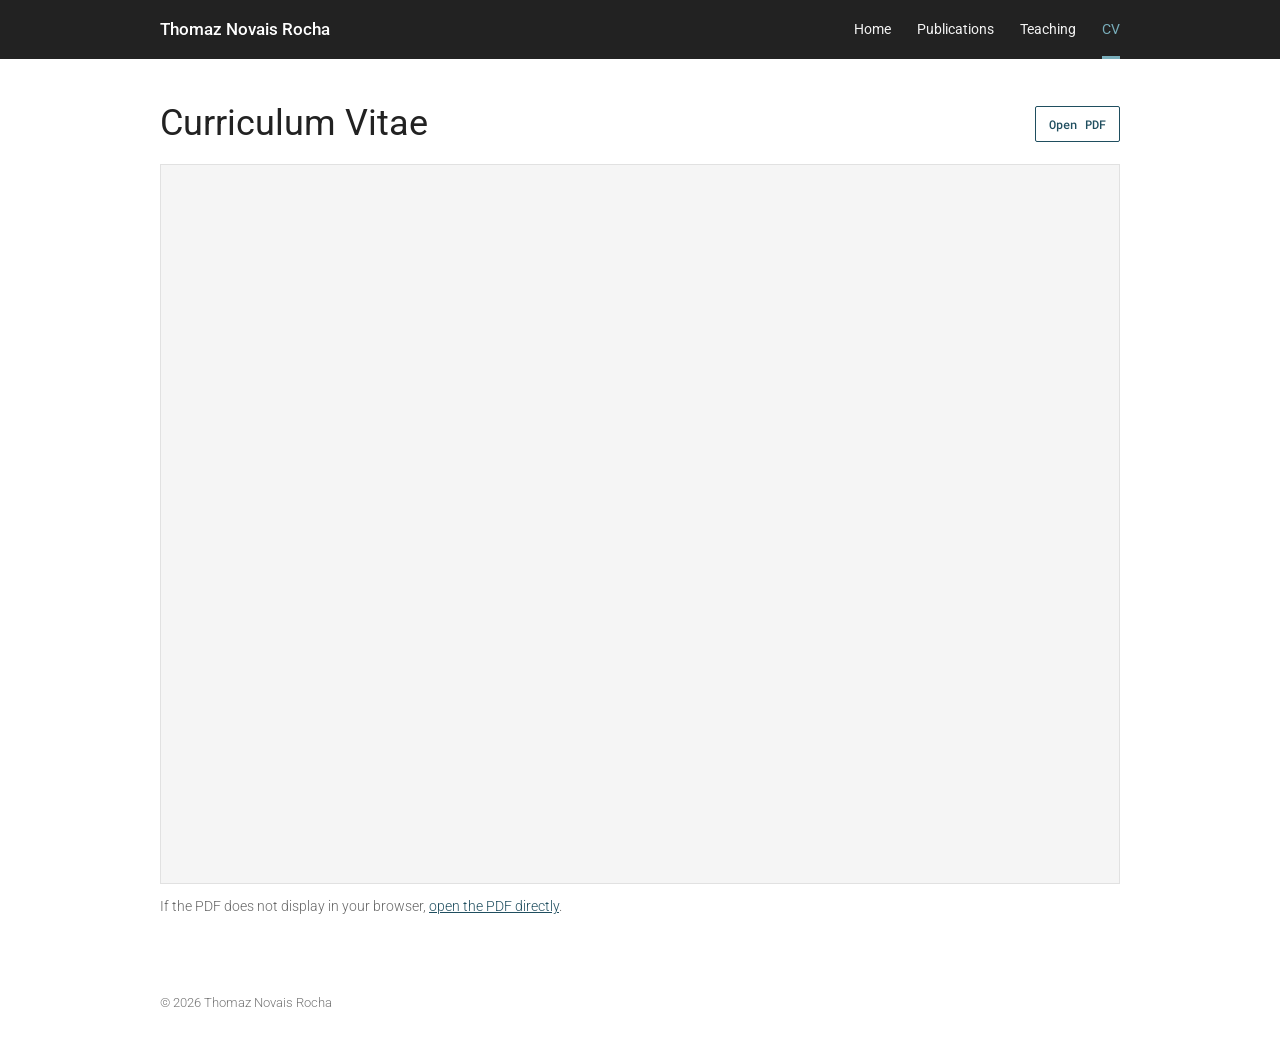
==== commit e51aff83: "Add dark site navigation to CV" ====
--- a/cv.html
+++ b/cv.html
@@ -8,10 +8,20 @@
   <link rel="preconnect" href="https://fonts.googleapis.com">
   <link rel="preconnect" href="https://fonts.gstatic.com" crossorigin>
   <link href="https://fonts.googleapis.com/css2?family=Roboto+Mono:wght@400;500&family=Roboto:wght@300;400;500;700&display=swap" rel="stylesheet">
-  <link rel="stylesheet" href="styles.css?v=20260915-15">
+  <link rel="stylesheet" href="styles.css?v=20260915-16">
 </head>
 <body>
-<header class="site-header"><div class="wrap top-nav"><nav aria-label="Primary navigation"><a href="index.html">Home</a><a href="publications.html">Publications</a><a href="teaching.html">Teaching</a><a class="active" href="cv.html">CV</a></nav></div></header>
+<header class="site-header">
+  <div class="wrap top-nav">
+    <div class="site-name"><a href="index.html">Thomaz Novais Rocha</a></div>
+    <nav aria-label="Primary navigation">
+      <a href="index.html">Home</a>
+      <a href="publications.html">Publications</a>
+      <a href="teaching.html">Teaching</a>
+      <a class="active" href="cv.html">CV</a>
+    </nav>
+  </div>
+</header>
 <main class="wrap page cv-page">
   <div class="cv-header">
     <h1>Curriculum Vitae</h1>
--- a/styles.css
+++ b/styles.css
@@ -1 +1 @@
-:root{--ink:#303030;--muted:#555;--line:#e1e1e1;--link:#111;--paper:#fff;--soft:#f7f7f7;--accent:#1f4e5f;--accent-dark:#173b48;--accent-soft:#eef4f5;--accent-line:#cddfe4;--max:960px}*{box-sizing:border-box}html{scroll-behavior:smooth}body{margin:0;border-top:8px solid var(--accent);border-bottom:8px solid var(--accent);background:var(--paper);color:var(--ink);font-family:"Roboto",Arial,sans-serif;font-size:16px;font-weight:300;line-height:1.5}.wrap{width:min(calc(100% - 64px),var(--max));margin:0 auto}a{color:var(--link)}header{background:#fff}.top-nav{display:flex;justify-content:flex-end;padding-top:20px}.top-nav nav{display:flex;gap:22px;align-items:center;flex-wrap:wrap}.top-nav a{color:#555;text-decoration:none;font-size:14px;font-weight:400;padding-bottom:3px;border-bottom:1px solid transparent}.top-nav a:hover,.top-nav a.active{color:var(--accent);border-bottom-color:var(--accent)}main{padding:8px 0 40px}.intro-section{display:grid;grid-template-columns:minmax(0,1fr) 260px;column-gap:42px;align-items:start;padding:0 0 18px;border-top:0}.intro-copy h1{font-size:40px;line-height:1.12;font-weight:700;letter-spacing:-.02em;margin:0 0 10px;color:#111}.intro-copy h1 strong{font-weight:700}.role,.affil{font-size:16px;margin:0}.role{margin-top:12px;font-weight:300;color:var(--accent)}.affil{margin-top:2px;margin-bottom:20px}.bio{max-width:600px;font-size:16px}.bio p{margin:0 0 16px}.profile-panel{padding-top:111px}.photo{width:100%;display:block;border-radius:3px;box-shadow:0 2px 8px rgba(0,0,0,.18);aspect-ratio:4/5;object-fit:cover}.contact-icons{display:flex;justify-content:center;gap:11px;margin-top:18px;align-items:center;flex-wrap:nowrap}.contact-icons a{color:#000;text-decoration:none;font-size:31px;line-height:1;display:inline-flex;align-items:center;justify-content:center;width:32px;height:34px;transition:color .15s ease,opacity .15s ease}.contact-icons a:hover{color:var(--accent);opacity:1}.orcid-icon{width:31px;height:31px;display:block}.home-rule{border:0;border-top:1px solid var(--line);margin:0}.academic-container{width:100%;display:block;padding:17px 0 17px;font-size:16px;line-height:1.45;overflow:auto}.academic-heading{font-size:25px;font-weight:700;line-height:1.2;margin:0 0 23px;color:#111}.academic-bold{font-weight:700}.bioword1{float:left}.bioword2{float:right;text-align:right}.page{max-width:900px;padding-top:44px}.page h1{font-size:36px;font-weight:400;line-height:1.15;margin:0 0 18px;color:#222}.page-intro{font-size:16px;color:#444;max-width:780px;margin:0 0 38px}.entry{padding:24px 0;border-top:1px solid var(--line)}.entry h2{font-size:21px;font-weight:500;line-height:1.35;margin:0 0 7px;color:#2b2b2b}.entry p{margin:7px 0}.entry a,.page a{color:var(--accent)}.entry a:hover,.page a:hover{text-decoration:underline}.meta,.status{color:#555}.citation{max-width:840px}.citation strong{font-weight:700;color:#222}.badge{display:inline-block;font-family:"Roboto Mono",monospace;font-size:12px;font-weight:400;padding:3px 7px;border:1px solid var(--accent-line);border-radius:2px;background:transparent;color:var(--accent);letter-spacing:.01em}.course-list{margin:14px 0 0;padding-left:22px}.course-list li{margin:8px 0}.course-level{display:inline-block;margin-left:7px;padding:2px 7px;border:1px solid var(--accent-line);border-radius:2px;background:var(--accent-soft);color:var(--accent);font-family:"Roboto Mono",monospace;font-size:10px;font-weight:400;line-height:1.35;letter-spacing:.02em;vertical-align:1px;white-space:nowrap}.cv-page{max-width:960px}.cv-header{display:flex;align-items:center;justify-content:space-between;gap:24px;margin-bottom:20px}.cv-header h1{margin:0}.cv-download{display:inline-flex;align-items:center;justify-content:center;padding:8px 13px;border:1px solid var(--accent);border-radius:2px;background:#fff;color:var(--accent)!important;font-family:"Roboto Mono",monospace;font-size:12px;font-weight:500;letter-spacing:.01em;text-decoration:none;white-space:nowrap;transition:background .15s ease,color .15s ease,border-color .15s ease}.cv-download:hover{background:var(--accent);border-color:var(--accent);color:#fff!important;text-decoration:none!important}.cv-frame{display:block;width:100%;height:calc(100vh - 190px);min-height:720px;border:1px solid var(--line);background:#f5f5f5}.cv-fallback{font-size:14px;color:#666;margin-top:12px}footer{padding:22px 0 34px;color:#777;font-size:13px;margin-top:0}@media(max-width:760px){.wrap{width:min(calc(100% - 36px),var(--max))}.top-nav{justify-content:flex-start;padding-top:16px}.top-nav nav{gap:14px}.intro-section{grid-template-columns:1fr;gap:26px;padding-bottom:28px}.intro-copy h1{font-size:34px}.bio{max-width:none}.profile-panel{padding-top:0;max-width:300px}.contact-icons{justify-content:flex-start;padding-left:6px;gap:14px;flex-wrap:wrap}.bioword1,.bioword2{float:none;text-align:left}.academic-container br{display:none}.academic-container .bioword2{margin-bottom:10px}.academic-heading{margin-bottom:18px}.page{padding-top:32px}.page h1{font-size:32px}.cv-header{align-items:flex-start}.cv-frame{height:72vh;min-height:540px}}+:root{--ink:#303030;--muted:#555;--line:#e1e1e1;--link:#111;--paper:#fff;--soft:#f7f7f7;--accent:#1f4e5f;--accent-dark:#173b48;--accent-soft:#eef4f5;--accent-line:#cddfe4;--nav:#222;--nav-accent:#79aebb;--max:960px}*{box-sizing:border-box}html{scroll-behavior:smooth}body{margin:0;background:var(--paper);color:var(--ink);font-family:"Roboto",Arial,sans-serif;font-size:16px;font-weight:300;line-height:1.5}.wrap{width:min(calc(100% - 64px),var(--max));margin:0 auto}a{color:var(--link)}header{background:var(--nav)}.top-nav{min-height:58px;display:flex;justify-content:space-between;align-items:center;gap:28px}.site-name{flex:0 0 auto}.site-name a{color:#fff;text-decoration:none;font-size:17px;font-weight:500;line-height:1}.top-nav nav{display:flex;gap:26px;align-items:center;justify-content:flex-end;flex-wrap:wrap}.top-nav nav a{color:#f4f4f4;text-decoration:none;font-size:14px;font-weight:400;padding:19px 0 16px;border-bottom:3px solid transparent;transition:color .15s ease,border-color .15s ease}.top-nav nav a:hover,.top-nav nav a.active{color:var(--nav-accent);border-bottom-color:var(--nav-accent)}main{padding:8px 0 40px}.intro-section{display:grid;grid-template-columns:minmax(0,1fr) 260px;column-gap:42px;align-items:start;padding:0 0 18px;border-top:0}.intro-copy h1{font-size:40px;line-height:1.12;font-weight:700;letter-spacing:-.02em;margin:0 0 10px;color:#111}.intro-copy h1 strong{font-weight:700}.role,.affil{font-size:16px;margin:0;color:var(--accent)}.role{margin-top:12px;font-weight:300}.affil{margin-top:2px;margin-bottom:20px}.bio{max-width:600px;font-size:16px}.bio p{margin:0 0 16px}.profile-panel{padding-top:111px}.photo{width:100%;display:block;border-radius:3px;box-shadow:0 2px 8px rgba(0,0,0,.18);aspect-ratio:4/5;object-fit:cover}.contact-icons{display:flex;justify-content:center;gap:11px;margin-top:18px;align-items:center;flex-wrap:nowrap}.contact-icons a{color:#000;text-decoration:none;font-size:31px;line-height:1;display:inline-flex;align-items:center;justify-content:center;width:32px;height:34px;transition:color .15s ease,opacity .15s ease}.contact-icons a:hover{color:var(--accent);opacity:1}.orcid-icon{width:31px;height:31px;display:block}.home-rule{border:0;border-top:1px solid var(--line);margin:0}.academic-container{width:100%;display:block;padding:17px 0 17px;font-size:16px;line-height:1.45;overflow:auto}.academic-heading{font-size:25px;font-weight:700;line-height:1.2;margin:0 0 23px;color:#111}.academic-bold{font-weight:700}.bioword1{float:left}.bioword2{float:right;text-align:right}.page{max-width:900px;padding-top:44px}.page h1{font-size:36px;font-weight:400;line-height:1.15;margin:0 0 18px;color:#222}.page-intro{font-size:16px;color:#444;max-width:780px;margin:0 0 38px}.entry{padding:24px 0;border-top:1px solid var(--line)}.entry h2{font-size:21px;font-weight:500;line-height:1.35;margin:0 0 7px;color:#2b2b2b}.entry p{margin:7px 0}.entry a,.page a{color:var(--accent)}.entry a:hover,.page a:hover{text-decoration:underline}.meta,.status{color:#555}.citation{max-width:840px}.citation strong{font-weight:700;color:#222}.badge{display:inline-block;font-family:"Roboto Mono",monospace;font-size:12px;font-weight:400;padding:3px 7px;border:1px solid var(--accent-line);border-radius:2px;background:transparent;color:var(--accent);letter-spacing:.01em}.course-list{margin:14px 0 0;padding-left:22px}.course-list li{margin:8px 0}.course-level{display:inline-block;margin-left:7px;padding:2px 7px;border:1px solid var(--accent-line);border-radius:2px;background:var(--accent-soft);color:var(--accent);font-family:"Roboto Mono",monospace;font-size:10px;font-weight:400;line-height:1.35;letter-spacing:.02em;vertical-align:1px;white-space:nowrap}.cv-page{max-width:960px}.cv-header{display:flex;align-items:center;justify-content:space-between;gap:24px;margin-bottom:20px}.cv-header h1{margin:0}.cv-download{display:inline-flex;align-items:center;justify-content:center;padding:8px 13px;border:1px solid var(--accent);border-radius:2px;background:#fff;color:var(--accent)!important;font-family:"Roboto Mono",monospace;font-size:12px;font-weight:500;letter-spacing:.01em;text-decoration:none;white-space:nowrap;transition:background .15s ease,color .15s ease,border-color .15s ease}.cv-download:hover{background:var(--accent);border-color:var(--accent);color:#fff!important;text-decoration:none!important}.cv-frame{display:block;width:100%;height:calc(100vh - 190px);min-height:720px;border:1px solid var(--line);background:#f5f5f5}.cv-fallback{font-size:14px;color:#666;margin-top:12px}footer{padding:22px 0 34px;color:#777;font-size:13px;margin-top:0}@media(max-width:760px){.wrap{width:min(calc(100% - 36px),var(--max))}.top-nav{min-height:auto;align-items:flex-start;flex-direction:column;gap:8px;padding:14px 0 0}.site-name a{font-size:16px}.top-nav nav{gap:18px;justify-content:flex-start;width:100%}.top-nav nav a{padding:8px 0 11px}.intro-section{grid-template-columns:1fr;gap:26px;padding-bottom:28px}.intro-copy h1{font-size:34px}.bio{max-width:none}.profile-panel{padding-top:0;max-width:300px}.contact-icons{justify-content:flex-start;padding-left:6px;gap:14px;flex-wrap:wrap}.bioword1,.bioword2{float:none;text-align:left}.academic-container br{display:none}.academic-container .bioword2{margin-bottom:10px}.academic-heading{margin-bottom:18px}.page{padding-top:32px}.page h1{font-size:32px}.cv-header{align-items:flex-start}.cv-frame{height:72vh;min-height:540px}}
